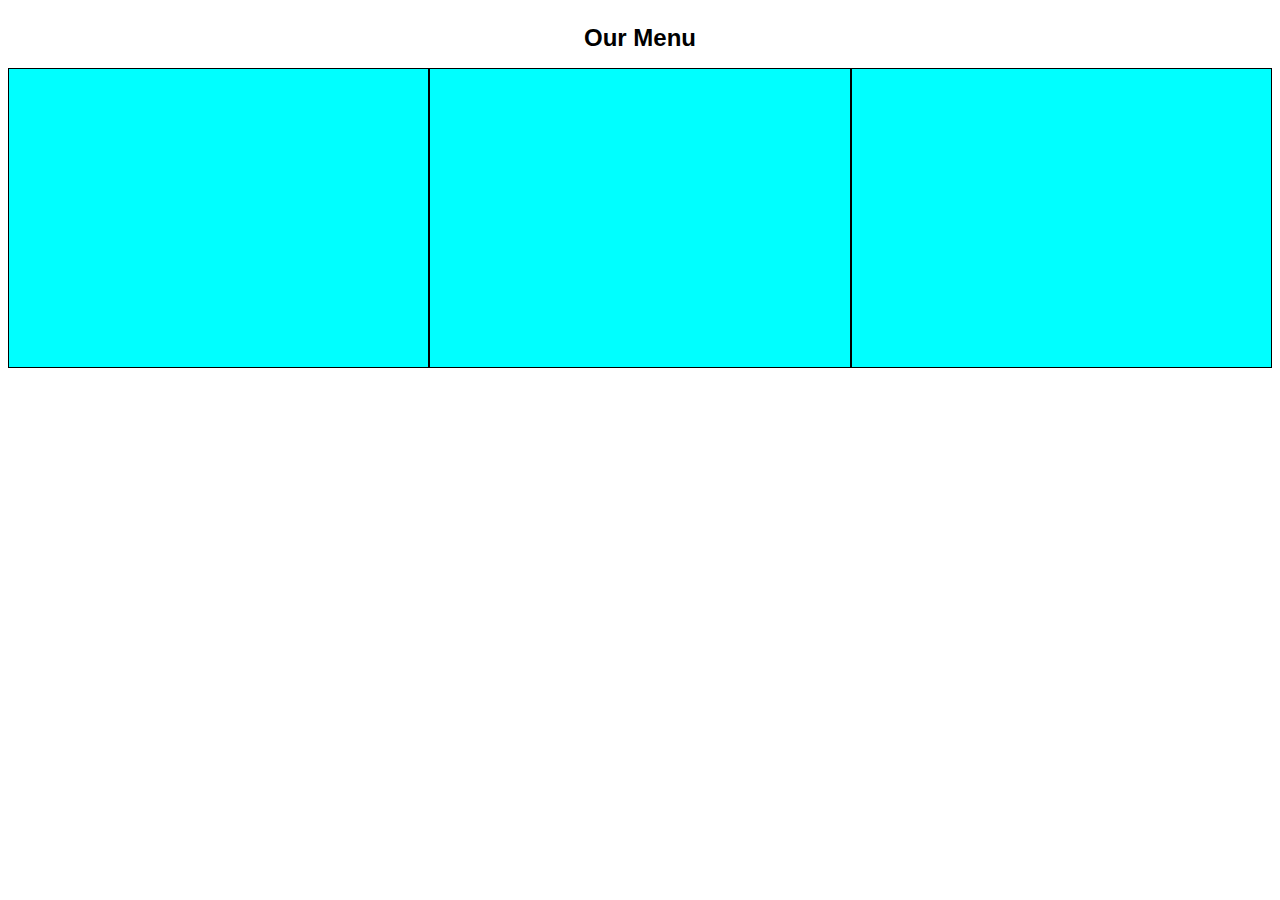
==== site/mod2/index.html @ fa83e4cd "new update serious" ====
<!doctype html> 
<html lang="en">
    <head>
        <meta charset="utf-8">
        <meta name="viewport" content="width=device-width, initial-scale=1">
        <title>Module 2</title>
        <link rel="stylesheet" href="css/style.css">
    </head>

    <body class="main">
        <h1 class="header1">Our Menu</h1>
        <div class="row">

        <div id="div1" class="col-lg-4">
            <div id="div1a"></div>
        </div>
        <div id="div2" class="col-lg-4">
            <div id="div2a"></div>
        </div>
        <div id="div3" class="col-lg-4">
            <div id="div3a"></div>
        </div>
        </div>

    </body>

</html>
---- site/mod2/css/style.css ----
.main {
    font-family: Arial, Helvetica, sans-serif;
    
}
* {
    box-sizing: border-box;
  }
.row {
    width: 100%;
  }
  @media (min-width: 1200px) {
    .col-lg-1, .col-lg-2, .col-lg-3, .col-lg-4, .col-lg-5, .col-lg-6, .col-lg-7, .col-lg-8, .col-lg-9, .col-lg-10, .col-lg-11, .col-lg-12 {
      float: left;
     
    }
    .col-lg-1 {
      width: 8.33%;
    }
    .col-lg-2 {
      width: 16.66%;
    }
    .col-lg-3 {
      width: 25%;
    }
    .col-lg-4 {
      width: 33.33%;
    }
    .col-lg-5 {
      width: 41.66%;
    }
    .col-lg-6 {
      width: 50%;
    }
    .col-lg-7 {
      width: 58.33%;
    }
    .col-lg-8 {
      width: 66.66%;
    }
    .col-lg-9 {
      width: 74.99%;
    }
    .col-lg-10 {
      width: 83.33%;
    }
    .col-lg-11 {
      width: 91.66%;
    }
    .col-lg-12 {
      width: 100%;
    }
  }

.header1 {
    font-size: 24px;
    text-align: center;
    margin-top: 24px;
}
#div1 {
    border: 1px solid black;
    float:left;
    height:300px;
    background-color: aqua;
    padding-right:12px

}
#div2 {
    border: 1px solid black;
    float:left;
    height:300px;
    background-color: aqua;
    padding-left: 12px;
}
#div3 {
    border: 1px solid black;
    float:left;
    height:300px;
    background-color: aqua;
    padding-left: 12px;
}
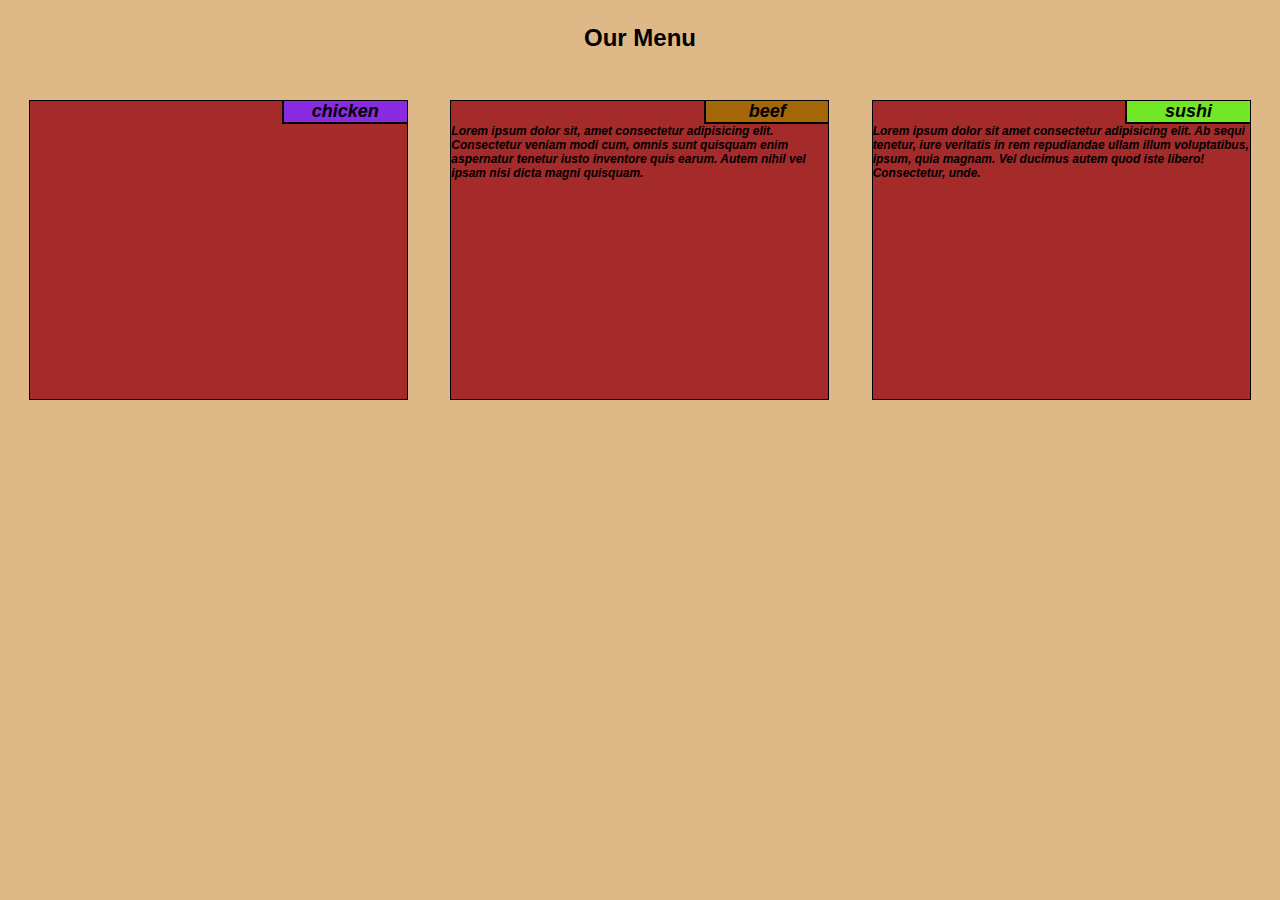
==== commit 89077cc5: "nowee" ====
--- a/site/mod2/index.html
+++ b/site/mod2/index.html
@@ -11,14 +11,30 @@
         <h1 class="header1">Our Menu</h1>
         <div class="row">
 
-        <div id="div1" class="col-lg-4">
-            <div id="div1a"></div>
+        <div class="col-lg-4 col-md-6 col-sm-12">
+            
+            <div class="inside-div">
+                <p class="little-box">chicken</p>
+                <p class="content">
+
+                </p>
+            </div>
         </div>
-        <div id="div2" class="col-lg-4">
-            <div id="div2a"></div>
+        <div class="col-lg-4 col-md-6 col-sm-12">
+            <div class="inside-div">
+                <p class="little-box2">beef</p>
+                <p class="content">Lorem ipsum dolor sit, amet consectetur adipisicing elit. Consectetur veniam modi cum, omnis sunt quisquam enim aspernatur tenetur iusto inventore quis earum. Autem nihil vel ipsam nisi dicta magni quisquam.
+
+                </p>
+            </div>
         </div>
-        <div id="div3" class="col-lg-4">
-            <div id="div3a"></div>
+        <div class="col-lg-4 col-md-12 col-sm-12">
+            <div class="inside-div">
+                <p class="little-box3">sushi</p>
+                <p class="content">Lorem ipsum dolor sit amet consectetur adipisicing elit. Ab sequi tenetur, iure veritatis in rem repudiandae ullam illum voluptatibus, ipsum, quia magnam. Vel ducimus autem quod iste libero! Consectetur, unde.
+
+                </p>
+            </div>
         </div>
         </div>
 
--- a/site/mod2/css/style.css
+++ b/site/mod2/css/style.css
@@ -1,16 +1,22 @@
 .main {
     font-family: Arial, Helvetica, sans-serif;
+    background-color: burlywood;
     
 }
 * {
     box-sizing: border-box;
+    
+    
   }
 .row {
     width: 100%;
-  }
-  @media (min-width: 1200px) {
+    margin-bottom: 24px;
+  }
+  @media (min-width: 992px) {
     .col-lg-1, .col-lg-2, .col-lg-3, .col-lg-4, .col-lg-5, .col-lg-6, .col-lg-7, .col-lg-8, .col-lg-9, .col-lg-10, .col-lg-11, .col-lg-12 {
       float: left;
+      height: 300px;
+      margin-bottom: 48px;
      
     }
     .col-lg-1 {
@@ -47,6 +53,94 @@
       width: 91.66%;
     }
     .col-lg-12 {
+      width: 100%;
+    }
+  }
+  @media (min-width: 768px) and (max-width: 991px) {
+    .col-md-1, .col-md-2, .col-md-3, .col-md-4, .col-md-5, .col-md-6, .col-md-7, .col-md-8, .col-md-9, .col-md-10, .col-md-11, .col-md-12 {
+      float: left;
+      height: 300px;
+      margin-bottom: 48px;
+      
+    }
+    .col-md-1 {
+      width: 8.33%;
+    }
+    .col-md-2 {
+      width: 16.66%;
+    }
+    .col-md-3 {
+      width: 25%;
+    }
+    .col-md-4 {
+      width: 33.33%;
+    }
+    .col-md-5 {
+      width: 41.66%;
+    }
+    .col-md-6 {
+      width: 50%;
+    }
+    .col-md-7 {
+      width: 58.33%;
+    }
+    .col-md-8 {
+      width: 66.66%;
+    }
+    .col-md-9 {
+      width: 74.99%;
+    }
+    .col-md-10 {
+      width: 83.33%;
+    }
+    .col-md-11 {
+      width: 91.66%;
+    }
+    .col-md-12 {
+      width: 100%;
+    }
+  }
+  @media (max-width: 767px) {
+    .col-sm-1, .col-sm-2, .col-sm-3, .col-sm-4, .col-sm-5, .col-sm-6, .col-sm-7, .col-sm-8, .col-sm-9, .col-sm-10, .col-sm-11, .col-sm-12 {
+      float: left;
+      height: 300px;
+      margin-bottom: 12px;
+  
+    }
+    .col-sm-1 {
+      width: 8.33%;
+    }
+    .col-sm-2 {
+      width: 16.66%;
+    }
+    .col-sm-3 {
+      width: 25%;
+    }
+    .col-sm-4 {
+      width: 33.33%;
+    }
+    .col-sm-5 {
+      width: 41.66%;
+    }
+    .col-sm-6 {
+      width: 50%;
+    }
+    .col-sm-7 {
+      width: 58.33%;
+    }
+    .col-sm-8 {
+      width: 66.66%;
+    }
+    .col-sm-9 {
+      width: 74.99%;
+    }
+    .col-sm-10 {
+      width: 83.33%;
+    }
+    .col-sm-11 {
+      width: 91.66%;
+    }
+    .col-sm-12 {
       width: 100%;
     }
   }
@@ -55,26 +149,71 @@
     font-size: 24px;
     text-align: center;
     margin-top: 24px;
-}
-#div1 {
-    border: 1px solid black;
-    float:left;
-    height:300px;
-    background-color: aqua;
-    padding-right:12px
-
-}
-#div2 {
-    border: 1px solid black;
-    float:left;
-    height:300px;
-    background-color: aqua;
-    padding-left: 12px;
-}
-#div3 {
-    border: 1px solid black;
-    float:left;
-    height:300px;
-    background-color: aqua;
-    padding-left: 12px;
+    margin-bottom: 48px;
+}
+
+ 
+.little-box {
+  border-left: 2px solid black;
+  border-bottom: 2px solid black;
+  float: right;
+  background-color: blueviolet;
+  font-weight: bold;
+  color: black;
+  text-align: center;
+
+  font-size: 18px;
+  width: 33.33%;
+}
+.little-box2 {
+  border-left: 2px solid black;
+  border-bottom: 2px solid black;
+  float: right;
+  background-color: rgb(165, 102, 8);
+  font-weight: bold;
+  color: black;
+  text-align: center;
+
+  font-size: 18px;
+  width: 33%;
+
+}
+.little-box3 {
+  border-left: 2px solid black;
+  border-bottom: 2px solid black;
+  float: right;
+  background-color: rgb(114, 231, 37);
+  font-weight: bold;
+  color: black;
+  text-align: center;
+  
+  font-size: 18px;
+  width: 33%;
+
+}
+.inside-div {
+ 
+  font-size: 12px;
+  font-weight: 500;
+  font-style: italic;
+  color: rgb(8, 0, 0);
+  border: 1px solid black;
+  background-color: brown;
+  height:300px;
+  width: 90%;
+  margin-left: auto;
+  margin-right: auto;
+  margin-bottom: 24px;
+}
+p {
+  margin: 0px;
+  padding: 0px;
+}
+.content {
+  clear:right;
+  color:black;
+  font-size: 12px;
+  font-weight: 700;
+  overflow:inherit;
+
 }